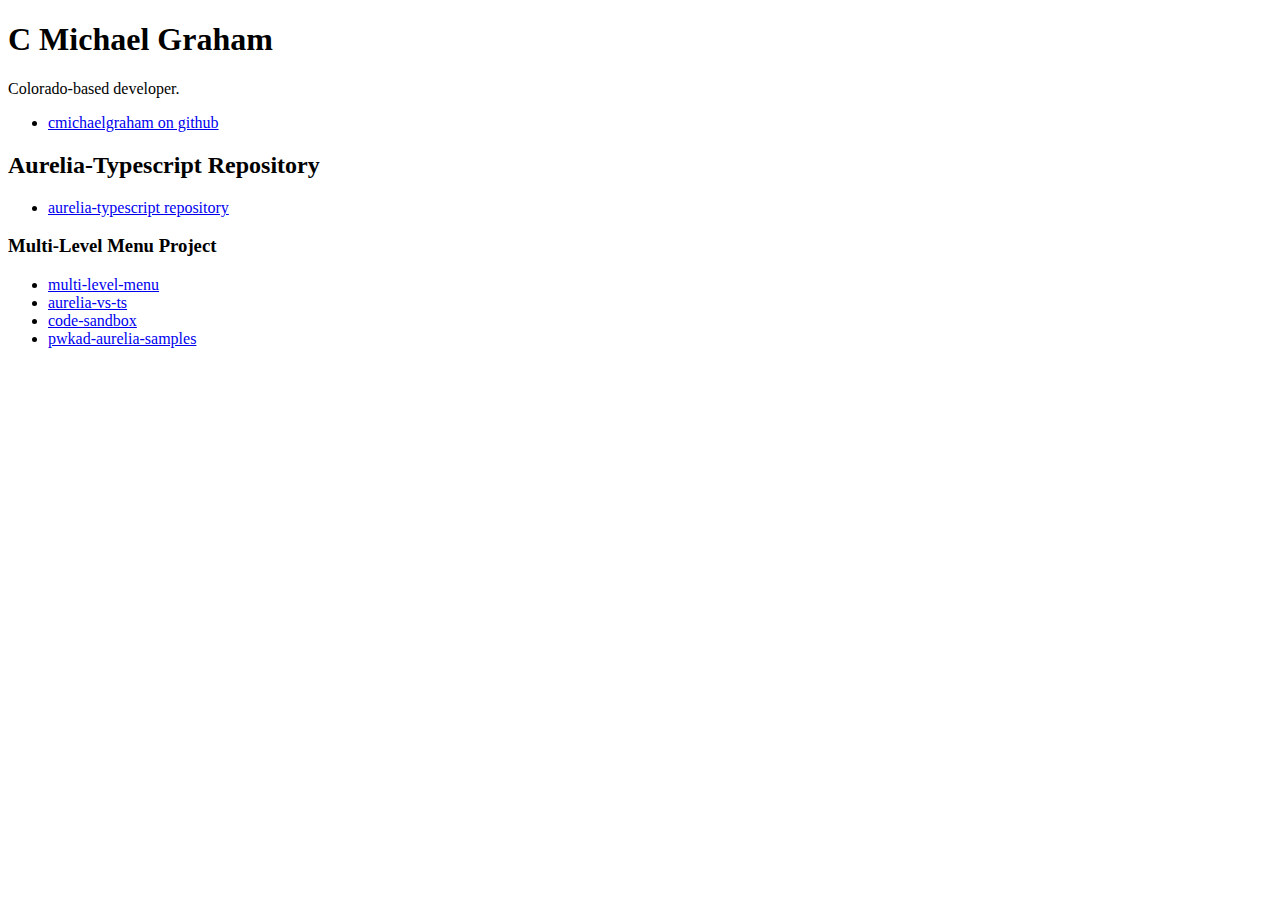
==== index.html @ a1d3cd93 "added pwkad samples" ====
<!DOCTYPE html>
<html>
<body>
<h1>C Michael Graham</h1>
<p>Colorado-based developer.</p>
<ul>
	<li>
		<a href="http://github.com/cmichaelgraham">cmichaelgraham on github</a>
	</li>
</ul>
<h2>Aurelia-Typescript Repository</h2>
<ul>
	<li>
		<a href="http://github.com/cmichaelgraham/aurelia-typescript">aurelia-typescript repository</a>
	</li>
</ul>
<h3>Multi-Level Menu Project</h3>
<ul>
	<li>
		<a href="http://cmichaelgraham.github.io/aurelia-typescript/multi-level-menu">multi-level-menu</a>
	</li>
	<li>
		<a href="http://cmichaelgraham.github.io/aurelia-typescript/aurelia-vs-ts">aurelia-vs-ts</a>
	</li>
	<li>
		<a href="http://cmichaelgraham.github.io/aurelia-typescript/code-sandbox">code-sandbox</a>
	</li>
	<li>
		<a href="http://cmichaelgraham.github.io/aurelia-typescript/pwkad-aurelia-samples">pwkad-aurelia-samples</a>
	</li>
</ul>
</body>
</html>
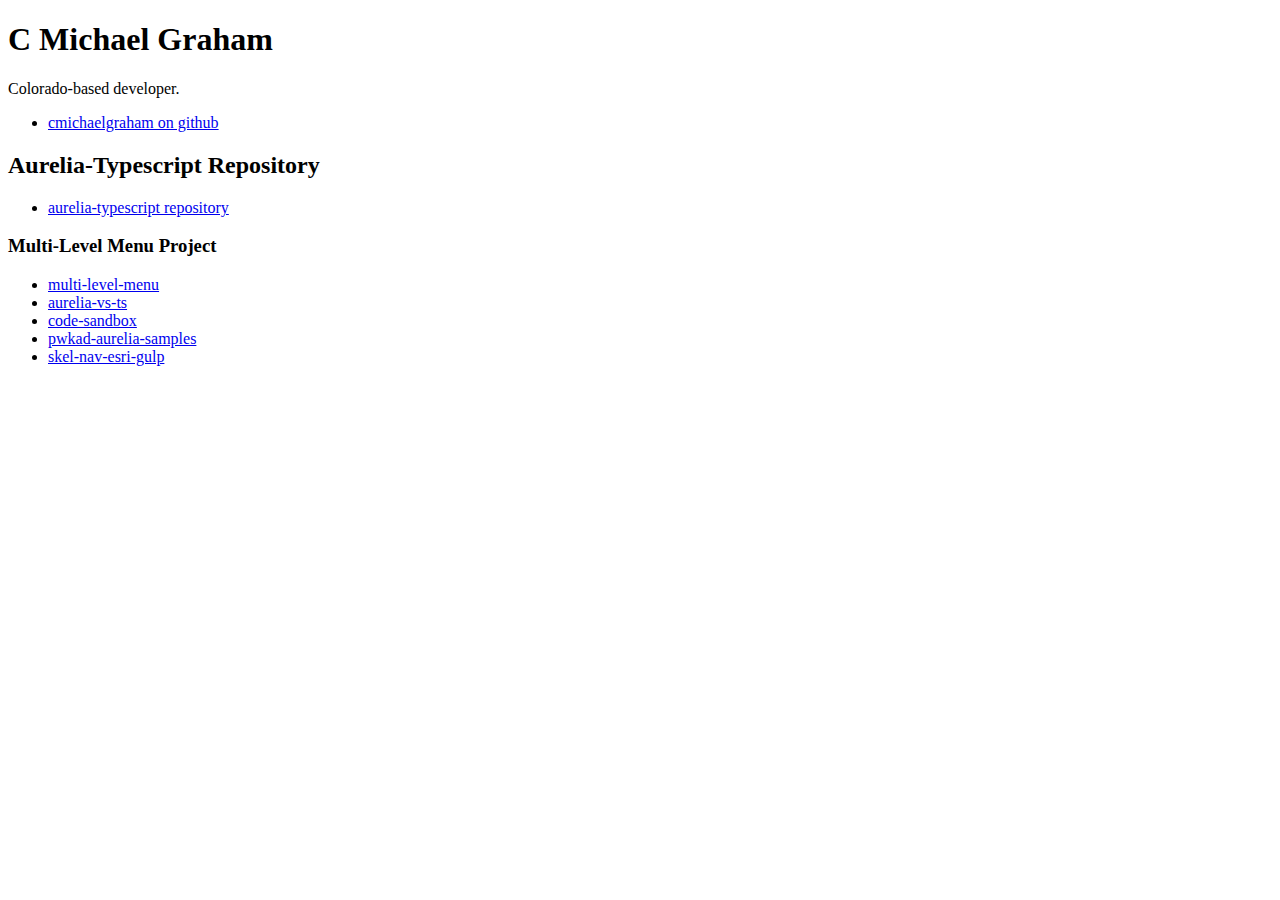
==== commit a7848201: "added skel-nav-esri-gulp" ====
--- a/index.html
+++ b/index.html
@@ -28,6 +28,9 @@
 	<li>
 		<a href="http://cmichaelgraham.github.io/aurelia-typescript/pwkad-aurelia-samples">pwkad-aurelia-samples</a>
 	</li>
+	<li>
+		<a href="http://cmichaelgraham.github.io/aurelia-typescript/skel-nav-esri-gulp">skel-nav-esri-gulp</a>
+	</li>
 </ul>
 </body>
 </html>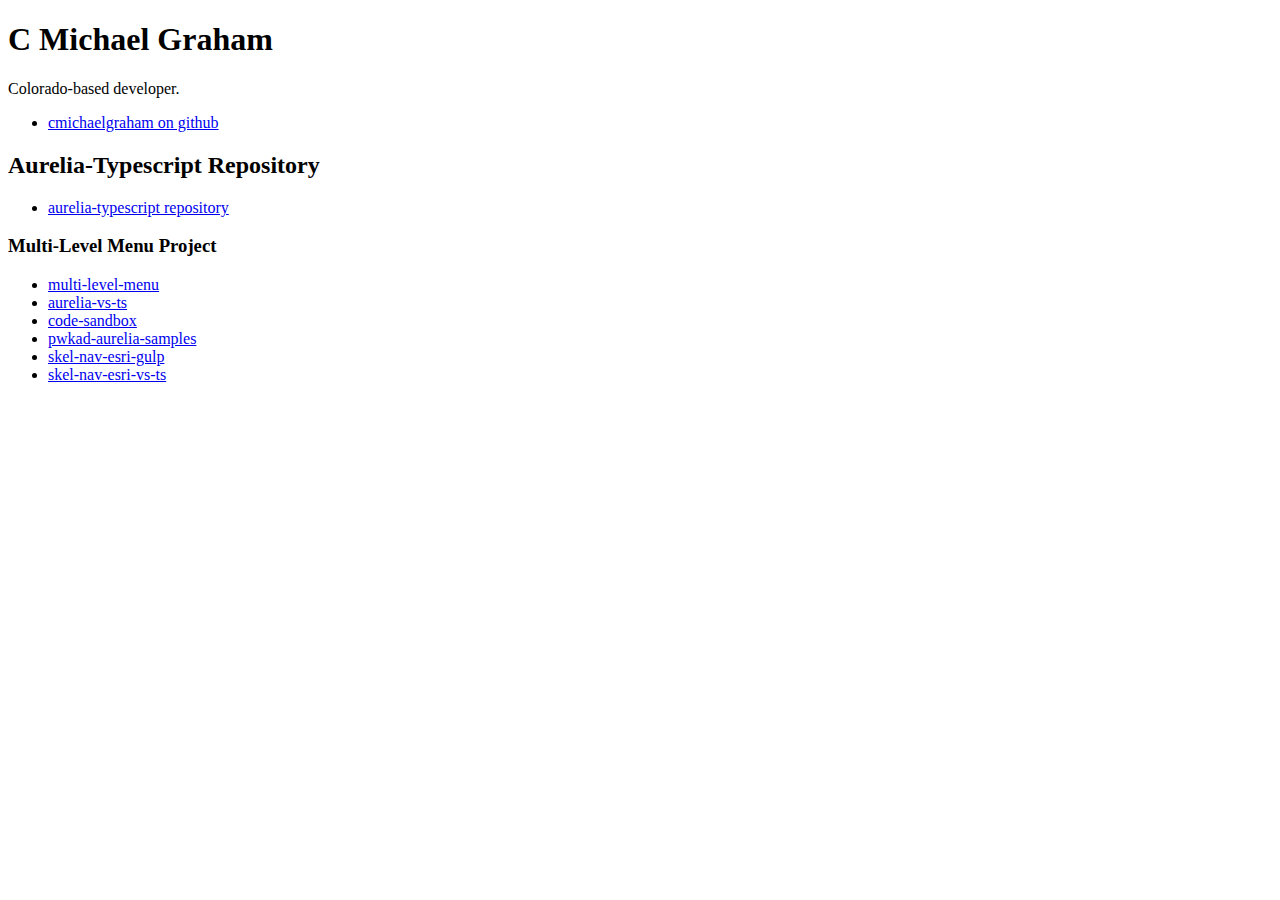
==== commit d04a871a: "added skel-nav-esri-vs-ts" ====
--- a/index.html
+++ b/index.html
@@ -31,6 +31,9 @@
 	<li>
 		<a href="http://cmichaelgraham.github.io/aurelia-typescript/skel-nav-esri-gulp">skel-nav-esri-gulp</a>
 	</li>
+	<li>
+		<a href="http://cmichaelgraham.github.io/aurelia-typescript/skel-nav-esri-vs-ts">skel-nav-esri-vs-ts</a>
+	</li>
 </ul>
 </body>
 </html>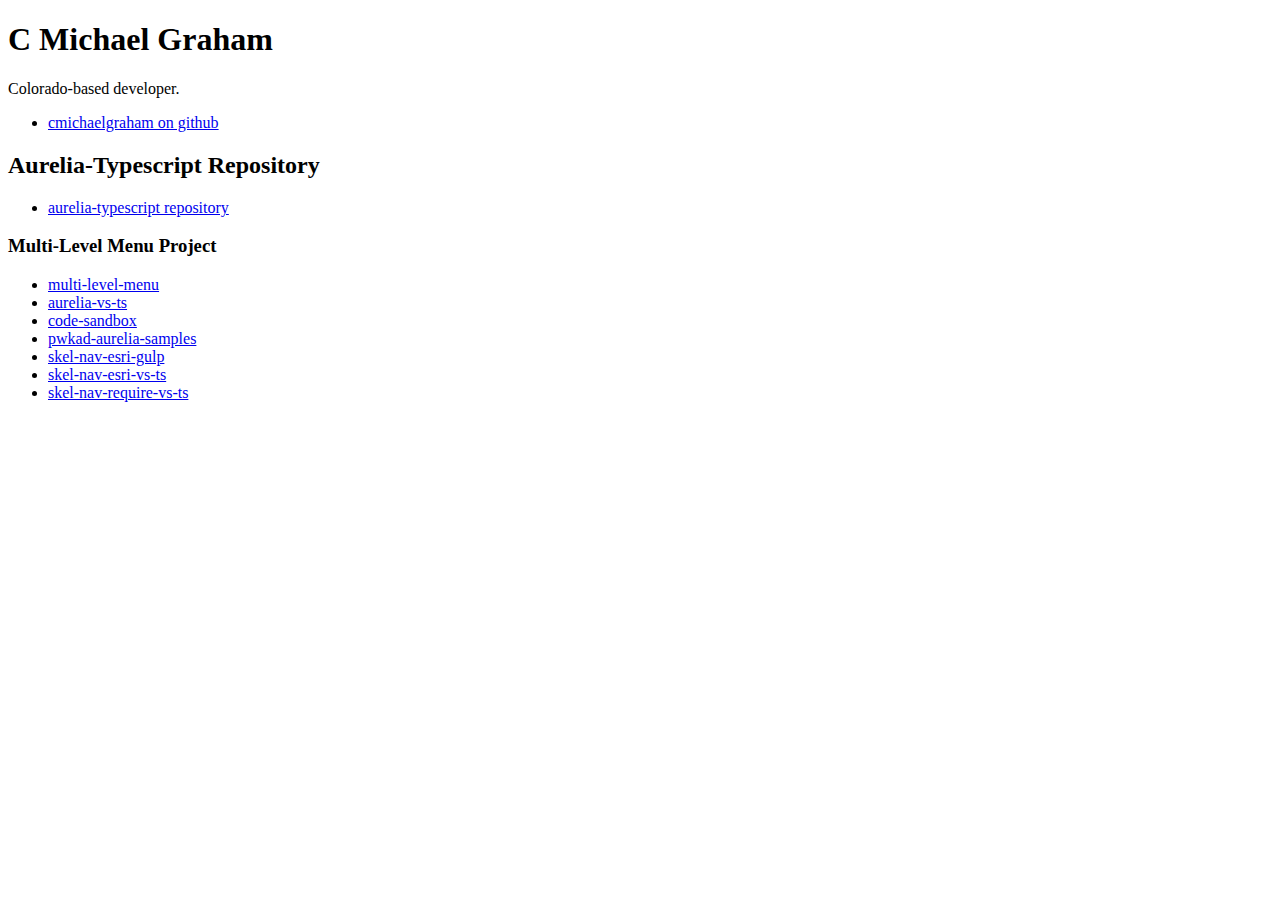
==== commit aa5f1e77: "added skel-nav-require-vs-ts" ====
--- a/index.html
+++ b/index.html
@@ -34,6 +34,9 @@
 	<li>
 		<a href="http://cmichaelgraham.github.io/aurelia-typescript/skel-nav-esri-vs-ts">skel-nav-esri-vs-ts</a>
 	</li>
+	<li>
+		<a href="http://cmichaelgraham.github.io/aurelia-typescript/skel-nav-require-vs-ts">skel-nav-require-vs-ts</a>
+	</li>
 </ul>
 </body>
 </html>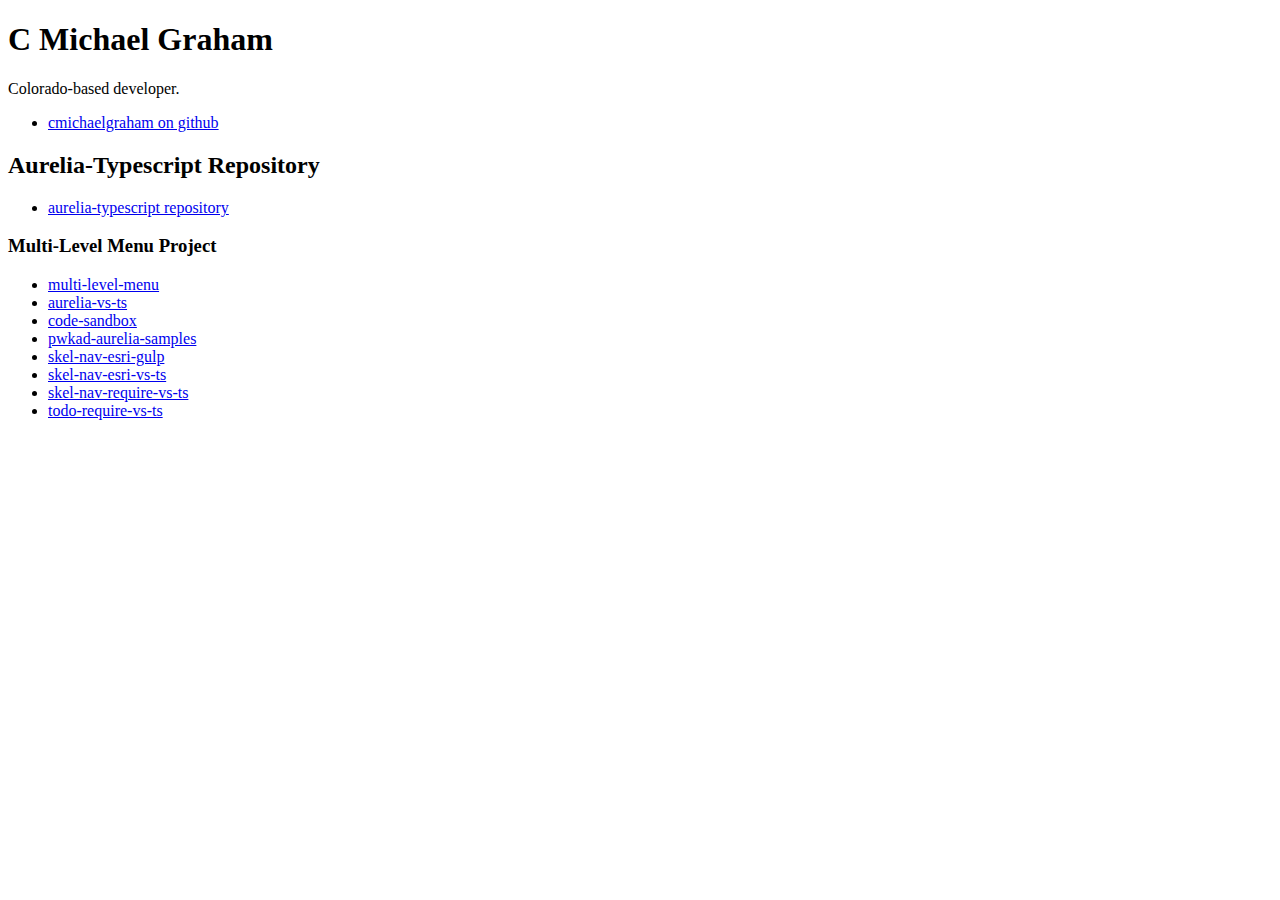
==== commit af8913a4: "added todo-require-vs-ts" ====
--- a/index.html
+++ b/index.html
@@ -37,6 +37,9 @@
 	<li>
 		<a href="http://cmichaelgraham.github.io/aurelia-typescript/skel-nav-require-vs-ts">skel-nav-require-vs-ts</a>
 	</li>
+	<li>
+		<a href="http://cmichaelgraham.github.io/aurelia-typescript/skel-nav-require-vs-ts">todo-require-vs-ts</a>
+	</li>
 </ul>
 </body>
 </html>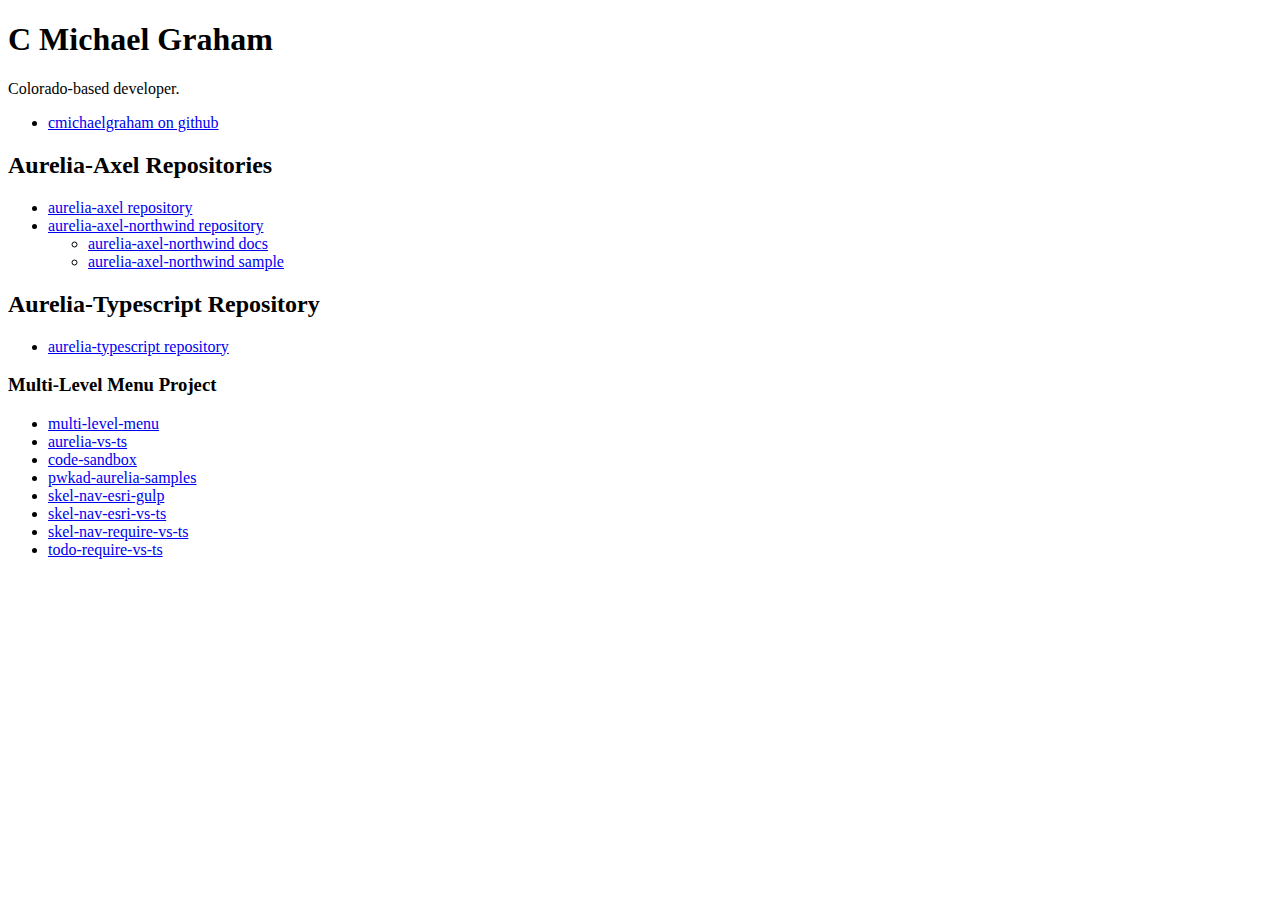
==== commit dd84e8d9: "updated aurelia-axel-northwind docs" ====
--- a/index.html
+++ b/index.html
@@ -6,6 +6,24 @@
 <ul>
 	<li>
 		<a href="http://github.com/cmichaelgraham">cmichaelgraham on github</a>
+	</li>
+</ul>
+<h2>Aurelia-Axel Repositories</h2>
+<ul>
+	<li>
+		<a href="http://github.com/cmichaelgraham/aurelia-axel">aurelia-axel repository</a>
+	</li>
+	<li>
+		<a href="http://github.com/cmichaelgraham/aurelia-axel-northwind">aurelia-axel-northwind repository</a>
+        
+        <ul>
+            <li>
+                <a href="http://cmichaelgraham.github.io/aurelia-axel-northwind/docs">aurelia-axel-northwind docs</a>
+            </li>
+            <li>
+                <a href="http://cmichaelgraham.github.io/aurelia-axel-northwind">aurelia-axel-northwind sample</a>
+            </li>
+        </ul>
 	</li>
 </ul>
 <h2>Aurelia-Typescript Repository</h2>
@@ -38,7 +56,7 @@
 		<a href="http://cmichaelgraham.github.io/aurelia-typescript/skel-nav-require-vs-ts">skel-nav-require-vs-ts</a>
 	</li>
 	<li>
-		<a href="http://cmichaelgraham.github.io/aurelia-typescript/skel-nav-require-vs-ts">todo-require-vs-ts</a>
+		<a href="http://cmichaelgraham.github.io/aurelia-typescript/todo-require-vs-ts">todo-require-vs-ts</a>
 	</li>
 </ul>
 </body>
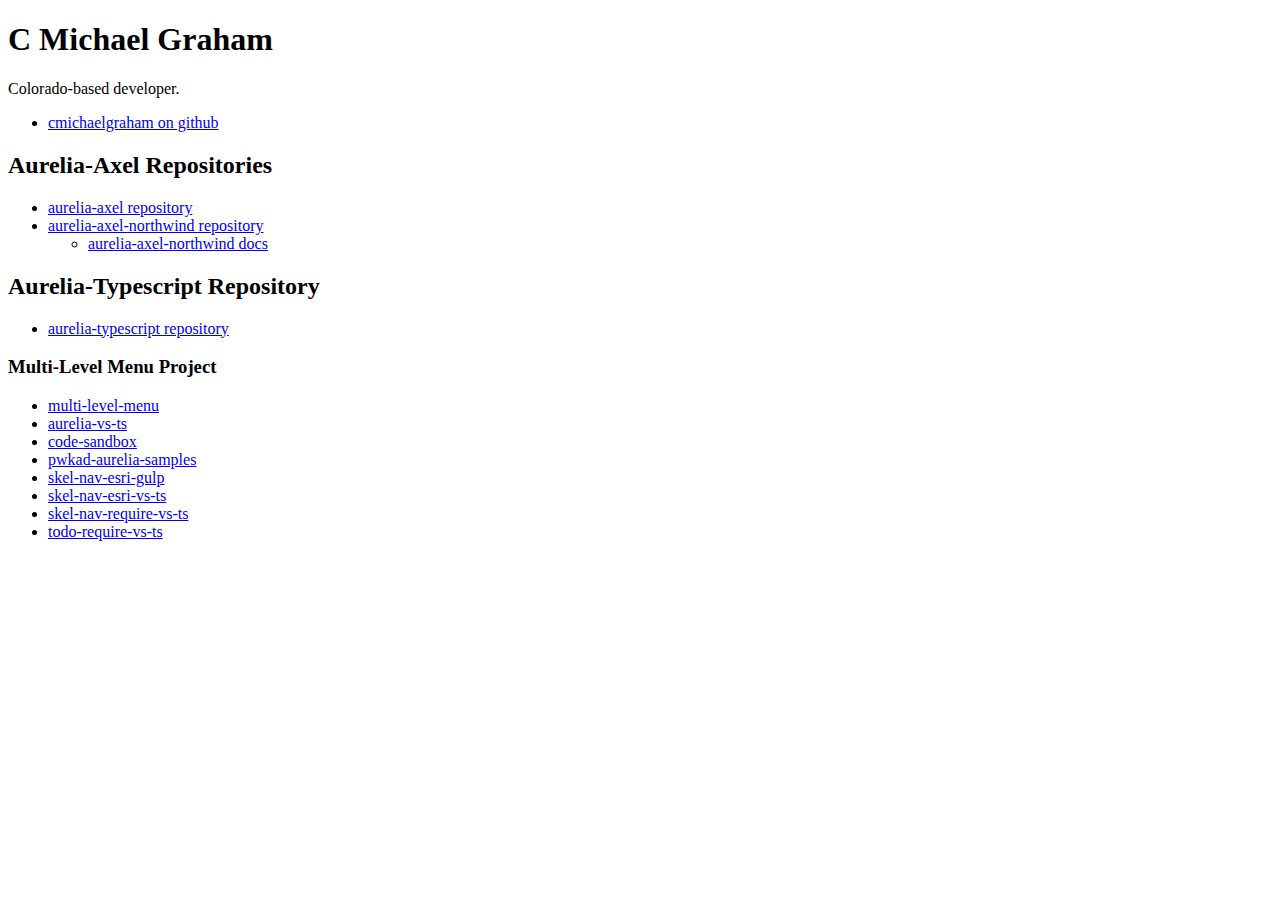
==== commit f45560f2: "sample can't run - no odata hosting on github" ====
--- a/index.html
+++ b/index.html
@@ -19,9 +19,6 @@
         <ul>
             <li>
                 <a href="http://cmichaelgraham.github.io/aurelia-axel-northwind/docs">aurelia-axel-northwind docs</a>
-            </li>
-            <li>
-                <a href="http://cmichaelgraham.github.io/aurelia-axel-northwind">aurelia-axel-northwind sample</a>
             </li>
         </ul>
 	</li>
